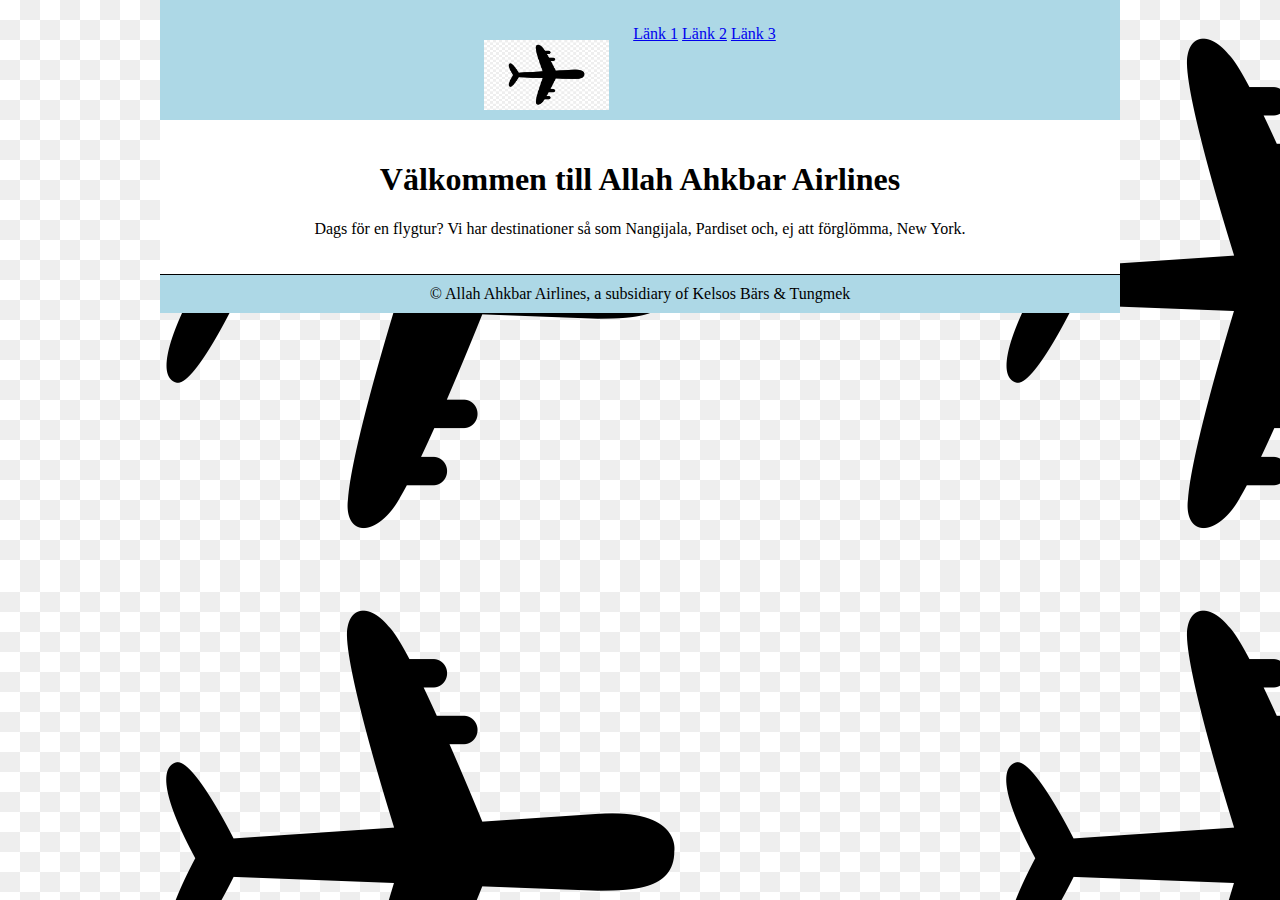
==== index.html @ c942b141 "lab_1 lowest criteria satisfied" ====
<!DOCTYPE html>
<html lang="en">
<head>
    <meta charset="UTF-8">
    <meta name="viewport" content="width=device-width, initial-scale=1.0">
    <title>Document</title>
</head>
<style>
    body{
    max-width:960px;
    margin:auto;
    text-align:center;
    background-image: url(img/flygplan.png);
    }

    header{
        background-color: lightblue;
        padding:10px;
    }
    .nav{
        
        display: inline-block;
        vertical-align: top;
        margin-right: 20px;
        margin-top: 15px; 
    }
    .logo{
        
        display: inline-block;
        vertical-align: top;
        margin-right: 20px;
        margin-top: 15px; 
    }
    
    main{
        padding:20px;
        background-color: white;
        margin:0px;
    }

    footer{
        border-top:1px;
        border-top-style:solid;
        background-color: lightblue;
        padding:10px;
        margin:0px;
    }
</style>

<body>
    <header>
        <div class="nav">
            <img class="logo" src="img/flygplan.png" alt="Logga" width="125px" height="70px">
            <a href="#">Länk 1</a>
            <a href="#">Länk 2</a>
            <a href="#">Länk 3</a>
        </div>
    </header>
    <main>
        <h1>Välkommen till Allah Ahkbar Airlines</h1>
        <p>Dags för en flygtur? Vi har destinationer så som Nangijala, Pardiset och, ej att förglömma, New York.</p>
    </main>
    <footer>
        © Allah Ahkbar Airlines, a subsidiary of Kelsos Bärs & Tungmek
    </footer>
</body>
</html>
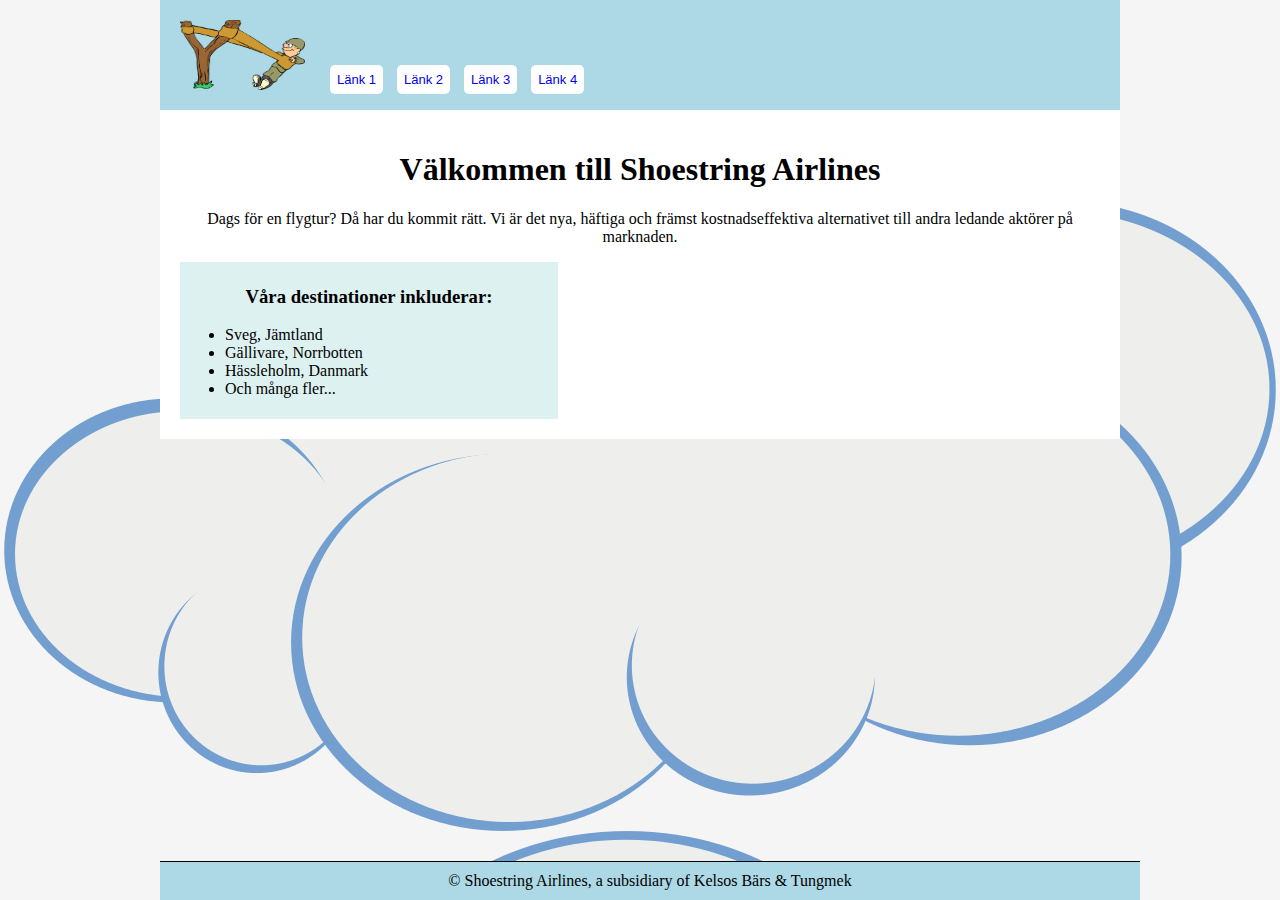
==== commit 56ef2a19: "dunzzo" ====
--- a/index.html
+++ b/index.html
@@ -1,67 +1,119 @@
 <!DOCTYPE html>
+
+<!--
+Benjamin Ek
+beek1800   
+beek1800@student.miun.se
+-->
+
 <html lang="en">
+
 <head>
     <meta charset="UTF-8">
     <meta name="viewport" content="width=device-width, initial-scale=1.0">
     <title>Document</title>
+    <style>
+        body {
+            max-width: 960px;
+            margin: auto;
+            text-align: center;
+            background-image: url(img/clouds.png);
+            background-color: whitesmoke;
+        }
+
+        header {
+            background-color: lightblue;
+            padding: 10px;
+            overflow: hidden;
+        }
+
+        .header-content {
+            float: left;
+        }
+
+        .header-links{
+            float:right;
+            margin-top:60px;
+        }
+
+        .header-links a {
+            font-family: 'Segoe UI', Tahoma, Geneva, Verdana, sans-serif;
+            text-decoration-line: none;
+            margin-right:10px;
+            background: white;
+            padding:7px;
+            border-radius: 5px;
+            font-size: small;
+        }
+
+        .logo {
+            float: left;
+            position: relative;
+            margin: 10px;
+            margin-right: 25px;
+        }
+
+        main {
+            padding: 20px;
+            background-color: white;
+            margin: 0px;
+            height: 100%;
+        }
+
+        .destinations {
+            background: #cae9e99d;
+            padding: 5px;
+            width: 40%;
+        }
+
+        .destinations ul {
+            text-align: left;
+        }
+
+        footer {
+            border-top: 1px;
+            border-top-style: solid;
+            background-color: lightblue;
+            padding: 10px;
+            margin: 0px;
+            position: fixed;
+            bottom: 0;
+            width: 960px;
+        }
+    </style>
 </head>
-<style>
-    body{
-    max-width:960px;
-    margin:auto;
-    text-align:center;
-    background-image: url(img/flygplan.png);
-    }
-
-    header{
-        background-color: lightblue;
-        padding:10px;
-    }
-    .nav{
-        
-        display: inline-block;
-        vertical-align: top;
-        margin-right: 20px;
-        margin-top: 15px; 
-    }
-    .logo{
-        
-        display: inline-block;
-        vertical-align: top;
-        margin-right: 20px;
-        margin-top: 15px; 
-    }
-    
-    main{
-        padding:20px;
-        background-color: white;
-        margin:0px;
-    }
-
-    footer{
-        border-top:1px;
-        border-top-style:solid;
-        background-color: lightblue;
-        padding:10px;
-        margin:0px;
-    }
-</style>
 
 <body>
     <header>
-        <div class="nav">
-            <img class="logo" src="img/flygplan.png" alt="Logga" width="125px" height="70px">
-            <a href="#">Länk 1</a>
-            <a href="#">Länk 2</a>
-            <a href="#">Länk 3</a>
-        </div>
+        <section class="header-content">
+            <img class="logo" src="img/catapult.png" alt="Logga" width="125px" height="70px">
+            <nav class="header-links">
+                <a href="#">Länk 1</a>
+                <a href="#">Länk 2</a>
+                <a href="#">Länk 3</a>
+                <a href="#">Länk 4</a>
+            </nav>
+        </section>
     </header>
     <main>
-        <h1>Välkommen till Allah Ahkbar Airlines</h1>
-        <p>Dags för en flygtur? Vi har destinationer så som Nangijala, Pardiset och, ej att förglömma, New York.</p>
+        <h1>Välkommen till Shoestring Airlines</h1>
+        <p>Dags för en flygtur? Då har du kommit rätt. Vi är det nya, häftiga och främst kostnadseffektiva alternativet
+            till andra
+            ledande aktörer på marknaden.
+        </p>
+        <aside class="destinations">
+            <h3>Våra destinationer inkluderar:</h3>
+            <ul>
+                <li>Sveg, Jämtland</li>
+                <li>Gällivare, Norrbotten</li>
+                <li>Hässleholm, Danmark</li>
+                <li>Och många fler...</li>
+            </ul>
+        </aside>
     </main>
     <footer>
-        © Allah Ahkbar Airlines, a subsidiary of Kelsos Bärs & Tungmek
+        © Shoestring Airlines, a subsidiary of Kelsos Bärs & Tungmek
     </footer>
 </body>
+
 </html>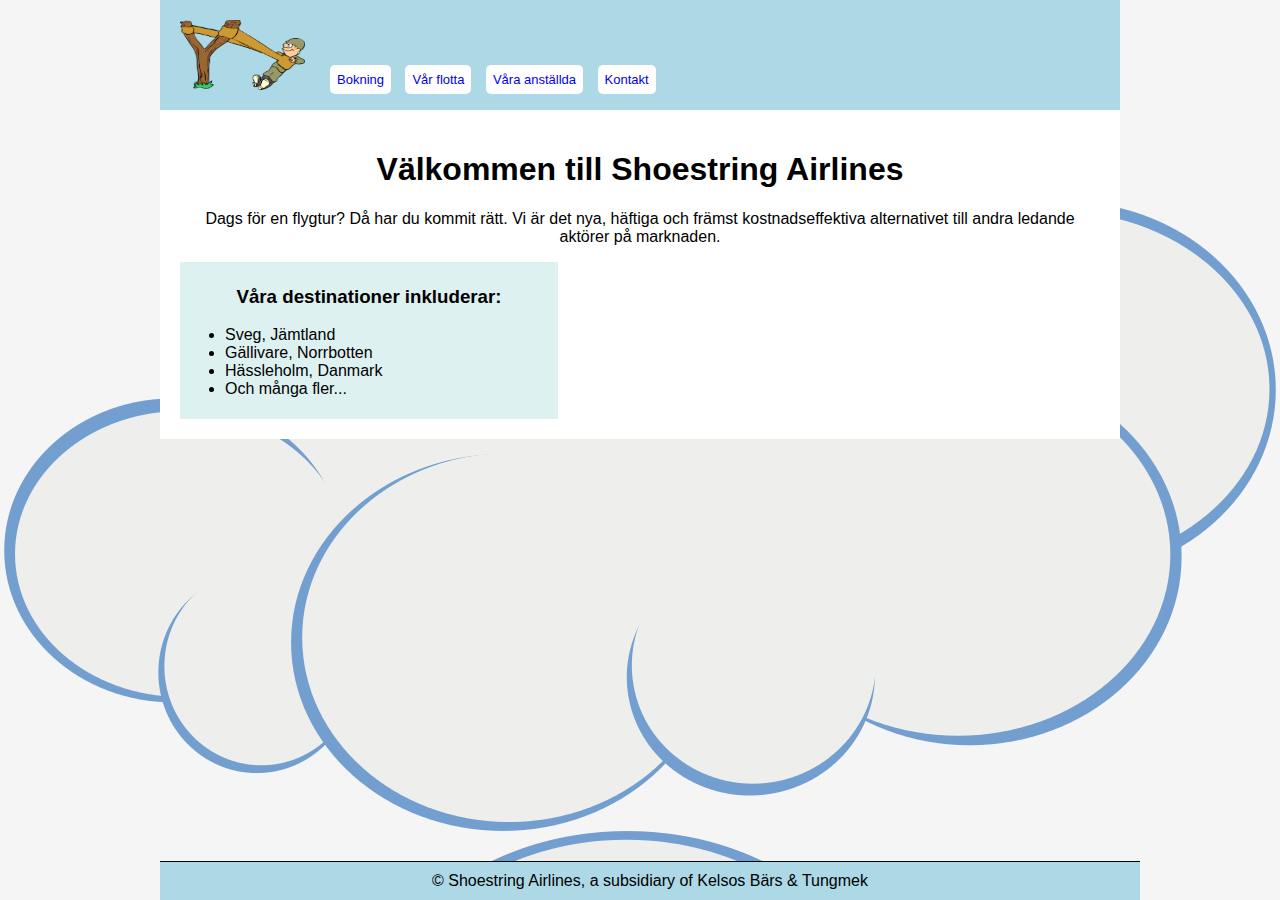
==== commit f108ea61: "added some missing pages" ====
--- a/index.html
+++ b/index.html
@@ -11,87 +11,19 @@
 <head>
     <meta charset="UTF-8">
     <meta name="viewport" content="width=device-width, initial-scale=1.0">
-    <title>Document</title>
-    <style>
-        body {
-            max-width: 960px;
-            margin: auto;
-            text-align: center;
-            background-image: url(img/clouds.png);
-            background-color: whitesmoke;
-        }
-
-        header {
-            background-color: lightblue;
-            padding: 10px;
-            overflow: hidden;
-        }
-
-        .header-content {
-            float: left;
-        }
-
-        .header-links{
-            float:right;
-            margin-top:60px;
-        }
-
-        .header-links a {
-            font-family: 'Segoe UI', Tahoma, Geneva, Verdana, sans-serif;
-            text-decoration-line: none;
-            margin-right:10px;
-            background: white;
-            padding:7px;
-            border-radius: 5px;
-            font-size: small;
-        }
-
-        .logo {
-            float: left;
-            position: relative;
-            margin: 10px;
-            margin-right: 25px;
-        }
-
-        main {
-            padding: 20px;
-            background-color: white;
-            margin: 0px;
-            height: 100%;
-        }
-
-        .destinations {
-            background: #cae9e99d;
-            padding: 5px;
-            width: 40%;
-        }
-
-        .destinations ul {
-            text-align: left;
-        }
-
-        footer {
-            border-top: 1px;
-            border-top-style: solid;
-            background-color: lightblue;
-            padding: 10px;
-            margin: 0px;
-            position: fixed;
-            bottom: 0;
-            width: 960px;
-        }
-    </style>
+    <title>Shoestring Airlines</title>
+    <link rel="stylesheet" href="css/style.css">
 </head>
 
 <body>
     <header>
         <section class="header-content">
-            <img class="logo" src="img/catapult.png" alt="Logga" width="125px" height="70px">
+            <a href="index.html"><img class="logo" src="img/catapult.png" alt="Logga"></a>
             <nav class="header-links">
-                <a href="#">Länk 1</a>
-                <a href="#">Länk 2</a>
-                <a href="#">Länk 3</a>
-                <a href="#">Länk 4</a>
+                <a href="booking.html">Bokning</a>
+                <a href="ourfleet.html">Vår flotta</a>
+                <a href="employees.html">Våra anställda</a>
+                <a href="contact.html">Kontakt</a>
             </nav>
         </section>
     </header>
@@ -114,6 +46,6 @@
     <footer>
         © Shoestring Airlines, a subsidiary of Kelsos Bärs & Tungmek
     </footer>
+    <script src="js/main.js"></script>
 </body>
-
 </html>--- a/css/style.css
+++ b/css/style.css
@@ -0,0 +1,99 @@
+body {
+    font-family: Arial, Helvetica, sans-serif;
+    max-width: 960px;
+    margin: auto;
+    text-align: center;
+    background-image: url(../img/clouds.png);
+    background-color: whitesmoke;
+}
+
+header {
+    background-color: lightblue;
+    padding: 10px;
+    overflow: hidden;
+}
+
+.header-content {
+    float: left;
+}
+
+.header-links {
+    float: right;
+    margin-top: 60px;
+}
+
+.header-links a {
+    font-family: 'Segoe UI', Tahoma, Geneva, Verdana, sans-serif;
+    text-decoration-line: none;
+    margin-right: 10px;
+    background: white;
+    padding: 7px;
+    border-radius: 5px;
+    font-size: small;
+}
+
+.logo {
+    float: left;
+    position: relative;
+    margin: 10px;
+    margin-right: 25px;
+    width:125px;
+    height:70px;
+}
+
+main {
+    padding: 20px;
+    background-color: white;
+    margin: 0px;
+    height: 100%;
+}
+
+.destinations {
+    background: #cae9e99d;
+    padding: 5px;
+    width: 40%;
+}
+
+.destinations ul {
+    text-align: left;
+}
+
+footer {
+    border-top: 1px;
+    border-top-style: solid;
+    background-color: lightblue;
+    padding: 10px;
+    margin: 0px;
+    position: fixed;
+    bottom: 0;
+    width: 960px;
+}
+
+.contact-info{
+    padding:10px;
+}
+
+@media screen and (max-width:480px) {
+    .contact-info{
+        background-color:red;
+    }
+}
+
+ @media screen and (min-width:480px) 
+        and (max-width:1024px){
+    .contact-info{
+        background-color:blue;
+    }
+ }
+
+ @media screen and (min-width:1024px) {
+    .contact-info{
+        background-color:green;
+    }
+}
+
+@media print {
+    .contact-info{
+        background-color:white;
+    }
+}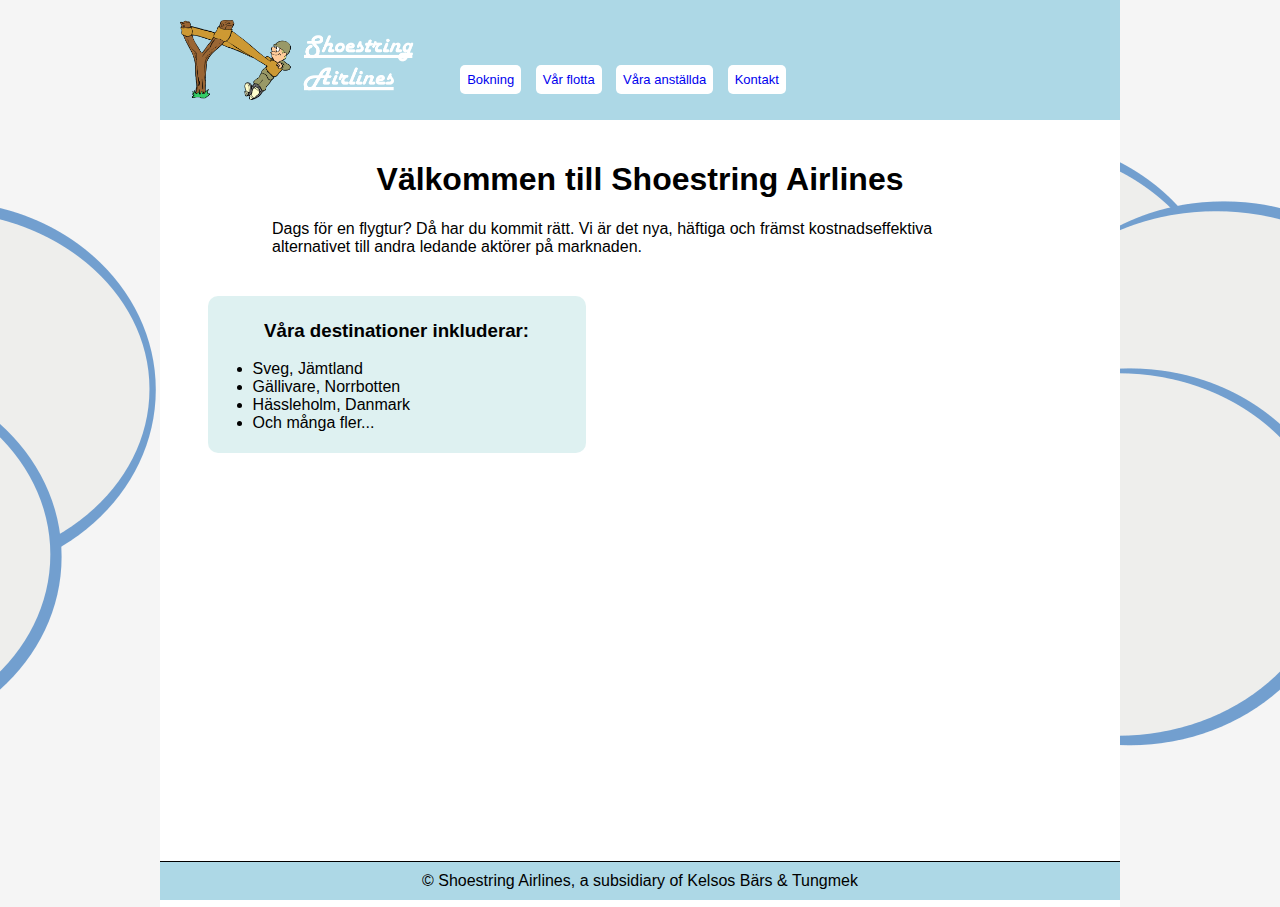
==== commit f45ee683: "changed layout of index.html" ====
--- a/index.html
+++ b/index.html
@@ -29,7 +29,7 @@
     </header>
     <main>
         <h1>Välkommen till Shoestring Airlines</h1>
-        <p>Dags för en flygtur? Då har du kommit rätt. Vi är det nya, häftiga och främst kostnadseffektiva alternativet
+        <p id="welcome-paragraph">Dags för en flygtur? Då har du kommit rätt. Vi är det nya, häftiga och främst kostnadseffektiva alternativet
             till andra
             ledande aktörer på marknaden.
         </p>
--- a/css/style.css
+++ b/css/style.css
@@ -1,8 +1,8 @@
-body {
+html, body {
     font-family: Arial, Helvetica, sans-serif;
     max-width: 960px;
+    height:100%;
     margin: auto;
-    text-align: center;
     background-image: url(../img/clouds.png);
     background-color: whitesmoke;
 }
@@ -37,21 +37,36 @@
     position: relative;
     margin: 10px;
     margin-right: 25px;
-    width:125px;
-    height:70px;
+    height:80px;
 }
 
 main {
     padding: 20px;
     background-color: white;
     margin: 0px;
-    height: 100%;
+    min-height: 83vh;
+}
+
+main h1{
+    text-align:center;
+}
+
+#welcome-paragraph{
+    margin-left:10%;
+    margin-right:10%;
 }
 
 .destinations {
     background: #cae9e99d;
     padding: 5px;
     width: 40%;
+    margin-left:3%;
+    margin-top:40px;
+    border-radius: 10px;
+}
+
+.destinations h3 {
+    text-align:center;
 }
 
 .destinations ul {
@@ -63,16 +78,171 @@
     border-top-style: solid;
     background-color: lightblue;
     padding: 10px;
-    margin: 0px;
     position: fixed;
     bottom: 0;
-    width: 960px;
+    width: 940px;
+    text-align: center;
 }
 
 .contact-info{
     padding:10px;
 }
 
+.thumbnails {
+    background-color:hsl(192, 100%, 94%);
+    width:49%;
+    float:left;
+    border-radius: 10px;
+    display:grid;
+    grid-template-columns: 190px 190px;
+    grid-column-gap: 20px;
+    grid-row-gap: 20px;
+    padding-top:20px;
+    padding-bottom:20px;
+}
+
+.big-image {
+    background-color:hsl(192, 100%, 94%);
+    width:48%;
+    float:right;
+    border-radius: 10px;
+    padding-top:20px;
+    height:420px;
+}
+
+.big-image img {
+    padding-left: 20px;
+}
+
+.image{
+    margin-left:20px;
+    cursor: pointer;
+}
+
+#booking-form {
+    background-color:hsl(192, 100%, 94%);
+    width:49%;
+    float:left;
+    border-radius: 10px;
+    padding-top:20px;
+    height:420px;
+    position:relative;
+}
+
+.booking-h3 {
+    color: #555555;
+    margin:0;
+    padding-left: 20px;
+    padding-right: 20px;
+    padding-bottom: 20px;
+}
+
+.form-input {
+    height:30px;
+    width:90%;
+    margin-bottom:10px;
+    font-size: large;
+    border-radius: 10px;
+    border: none;
+    padding-left: 10px;
+    margin-left:15px;
+}
+
+.booking-buttons{
+    position: absolute;
+    bottom:0;
+    margin-bottom:10px;
+    margin-left:55%;
+}
+
+#btn-confirm {
+    height:30px;
+    color:black;
+    background-color: lightgreen;
+    font-size: 1rem;
+    font-weight: 100;
+    width:80px;
+    border-radius: 10px;
+    border:0;
+    cursor: pointer;
+}
+
+#btn-confirm:disabled{
+    background-color: lightgray;
+    cursor: default;
+}
+
+#btn-clear {
+    height:30px;
+    color:black;
+    background-color: white;
+    font-size: 1rem;
+    font-weight: 100;
+    width:80px;
+    border-radius: 10px;
+    border:0;
+    cursor: pointer;
+}
+
+#seat-selector {
+    background-color:hsl(192, 100%, 94%);
+    width:49%;
+    float:right;
+    border-radius: 10px;
+    padding-top:20px;
+    height:420px;
+    position: relative;
+}
+
+#seats {
+    margin-left:20px;
+    display:grid;
+    grid-template-columns: 50px 50px 50px;
+    grid-column-gap: 15px;
+    grid-row-gap: 15px;
+    padding-bottom:15px;
+    width:36%;
+}
+
+#seat-labels{
+    margin-left: 20px;
+    padding:5px;
+    float:left;
+    width:30%;
+    text-align: left;
+    font-size: large;
+}
+
+.seat-btn {
+    cursor: pointer;
+    background-color: lightgreen;
+    height:45px;
+    width:50px;
+    font-size:1.4em;
+    border:none;
+    border-top-right-radius: 10px;
+    border-top-left-radius: 10px;
+}
+.seat-btn.taken {
+    cursor: pointer;
+    background-color: lightcoral;
+}
+
+.seat-btn.enabled {
+    background-color: lightblue;
+}
+
+.seat-btn.enabled.taken {
+    background-color: red;
+}
+
+.ticket{
+    text-align:left;
+    background-color: white;
+    margin:20px;
+    padding:10px;
+}
+
 @media screen and (max-width:480px) {
     .contact-info{
         background-color:red;
@@ -96,4 +266,8 @@
     .contact-info{
         background-color:white;
     }
+    .ticket{
+        background-color: white;
+        font-family: 'Lucida Sans', 'Lucida Sans Regular', 'Lucida Grande', 'Lucida Sans Unicode', Geneva, Verdana, sans-serif;
+    }
 }